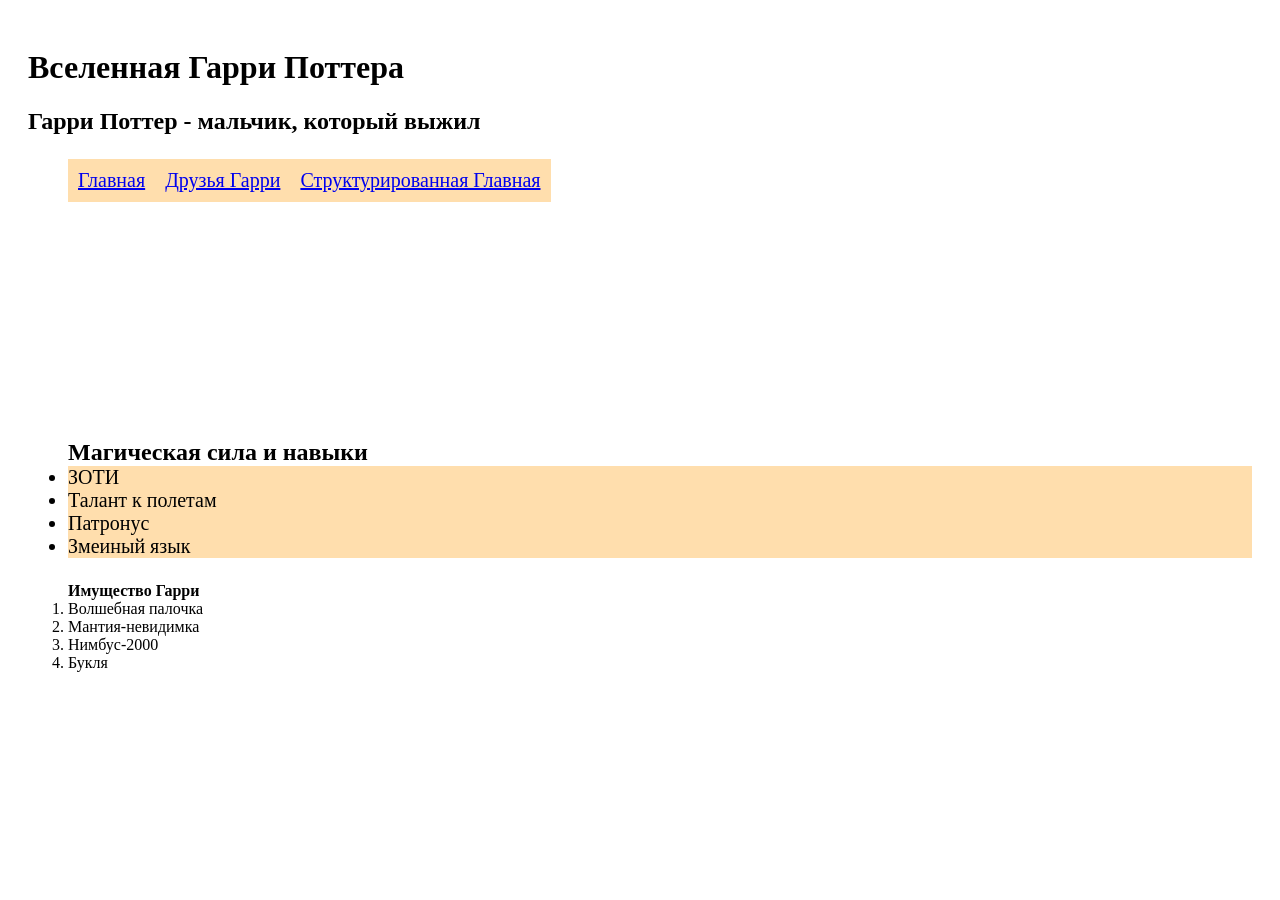
==== index.html @ 9962ed74 "init" ====
<!DOCTYPE html>
<html lang="en" class="no-js">
<head>
  <meta charset="UTF-8">
  <meta name="viewport" content="width=device-width">

  <title>Unique page title - My Site</title>

  <script type="module">
  </script>

  <link rel="stylesheet" href="style.css">
</head>

<body>
  
    <h1>Вселенная Гарри Поттера</h1>
    <h2>Гарри Поттер - мальчик, который выжил</h2>

    <ul class="hor_nav">
        <li class="nav_elem">
            <a href="index.html">Главная</a>
        </li>
        <li class="nav_elem">
            <a href="harry_friends.html">Друзья Гарри</a>
        </li>
        <li class="nav_elem">
            <a href="site_structure.html">Структурированная Главная</a>
        </li>
    </ul>

    <p>
        <b>Гарри Джеймс Поттер</b> <i>(англ. Harry James Potter)</i> — протагонист саги,
         одноклассник и лучший друг Рональда Уизли и Гермионы Грейнджер, член Золотого Трио.
          Самый знаменитый студент Хогвартса за последние 100 лет. Первый волшебник,
           которому удалось противостоять смертельному проклятью «Авада Кедавра», 
           благодаря чему он стал знаменитым и получил прозвище «Мальчик, Который Выжил».
            Героически сражался с лордом Волан-де-Мортом и его последователями Пожирателями смерти.
             Единственный, кому удалось остаться живым после шести поединков с Тёмным Лордом и кто,
              в конце концов, победил его. Обладатель специальной награды Хогвартса <u>«За заслуги
               перед школой»</u>, полученной в 1993 году за спасение школы от чудовища 
               Тайной комнаты — василиска.
    </p>

    <ul>
        <b>Магическая сила и навыки</b>
        <li>ЗОТИ</li>
        <li>Талант к полетам</li>
        <li>Патронус</li>
        <li>Змеиный язык</li>
    </ul>

    <ol>
        <b>Имущество Гарри</b>
        <li>Волшебная палочка</li>
        <li>Мантия-невидимка</li>
        <li>Нимбус-2000</li>
        <li>Букля</li>
    </ol>

  <script src="/assets/js/xy-polyfill.js" nomodule></script>
  <script src="/assets/js/script.js" type="module"></script>
</body>
</html>
---- style.css ----
body {
    background-image: url(https://i.pinimg.com/originals/4a/12/5f/4a125fe01468b836fe30c501af456d44.jpg?nii=t);
    background-size: cover;
    background-repeat: no-repeat;
    padding: 20px;
}

p {
    font-size: 24px ;
    margin: 20px;
    text-align: justify;
    color: white;
}

ul {
    font-size: 24px;
}

ul li {
    font-size: 20px;
    background: navajowhite;
}

.hor_nav {
    display: flex;
    list-style: none;
}

.nav_elem {
    padding: 10px;
}

#opac_ol {
    opacity: 0.5;
}

h2 {
    margin: auto;
}

div {
    margin-top: 2px;
    text-align: center;
}

#container {
    width: auto;
}

#header {
    background: peachpuff;
    height: 150px;
}

#navigation {
    background: papayawhip;
    height: 40px;
}

#content {
    background: bisque;
    float:left;
    width: 75%;
    height: 250px;
}

#sidebar {
    background: navajowhite;
    float: right;
    width: 25%;
    height: 250px;
}

#clear {
    clear: both;
}

#footer {
    margin-top: 4px;
    background: burlywood;
    height: 150px;
}
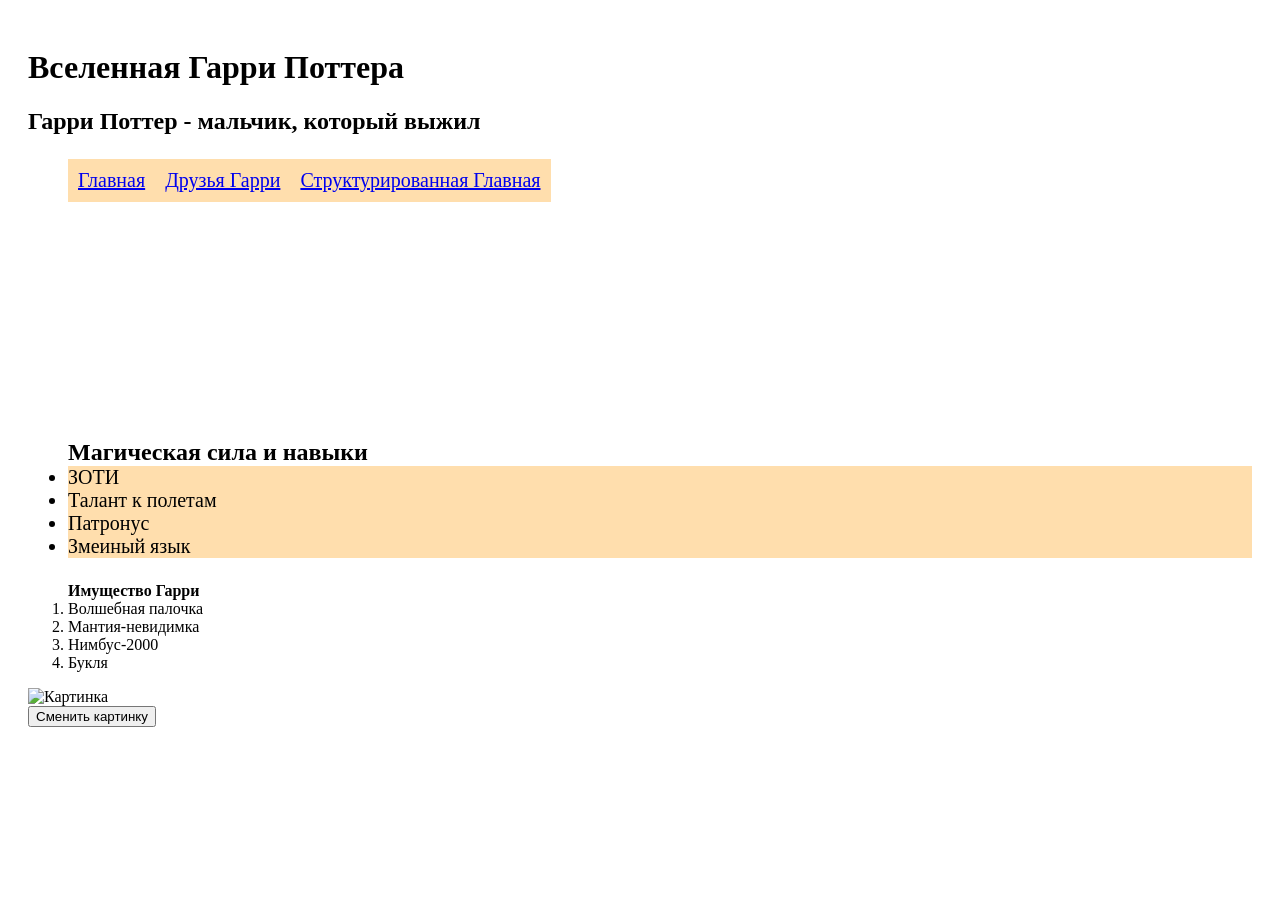
==== commit a3806414: "feat: pic change" ====
--- a/index.html
+++ b/index.html
@@ -58,6 +58,25 @@
         <li>Букля</li>
     </ol>
 
+    <img id="myImage" src="https://avatars.mds.yandex.net/get-kinopoisk-post-img/1374145/13418541db82848210f6b9a8dfc487b1/960" alt="Картинка" width="300">
+    <br>
+    <button onclick="toggleImage()">Сменить картинку</button>
+
+    <script>
+        let isFirst = true;
+
+        function toggleImage() {
+        const img = document.getElementById('myImage');
+        if (isFirst) {
+            img.src = "https://content.onliner.by/news/1400x5616/03c7fd649230d66c0c9a4f0462f39e96.jpg";
+        } else {
+            img.src = "https://avatars.mds.yandex.net/get-kinopoisk-post-img/1374145/13418541db82848210f6b9a8dfc487b1/960";
+        }
+        isFirst = !isFirst;     
+        }
+    </script>
+
+
   <script src="/assets/js/xy-polyfill.js" nomodule></script>
   <script src="/assets/js/script.js" type="module"></script>
 </body>
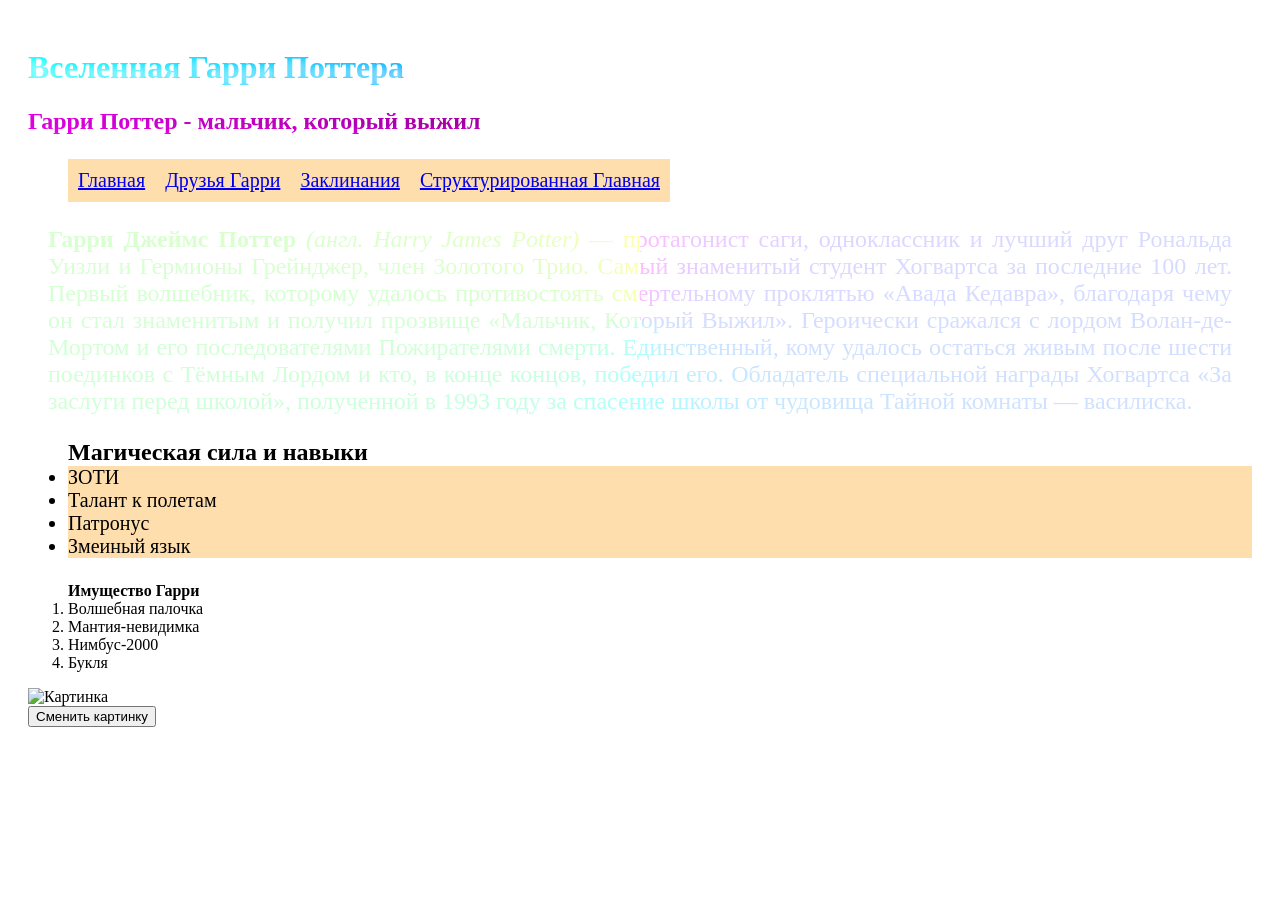
==== commit 5b477c74: "pairs 3-4" ====
--- a/index.html
+++ b/index.html
@@ -14,8 +14,8 @@
 
 <body>
   
-    <h1>Вселенная Гарри Поттера</h1>
-    <h2>Гарри Поттер - мальчик, который выжил</h2>
+    <h1 class="gradient_h1">Вселенная Гарри Поттера</h1>
+    <h2 class="gradient_h2">Гарри Поттер - мальчик, который выжил</h2>
 
     <ul class="hor_nav">
         <li class="nav_elem">
@@ -25,11 +25,14 @@
             <a href="harry_friends.html">Друзья Гарри</a>
         </li>
         <li class="nav_elem">
+            <a href="spells.html">Заклинания</a>
+        </li>
+        <li class="nav_elem">
             <a href="site_structure.html">Структурированная Главная</a>
         </li>
     </ul>
 
-    <p>
+    <p class="gradient_p">
         <b>Гарри Джеймс Поттер</b> <i>(англ. Harry James Potter)</i> — протагонист саги,
          одноклассник и лучший друг Рональда Уизли и Гермионы Грейнджер, член Золотого Трио.
           Самый знаменитый студент Хогвартса за последние 100 лет. Первый волшебник,
@@ -42,7 +45,7 @@
                Тайной комнаты — василиска.
     </p>
 
-    <ul>
+    <ul class="animated">
         <b>Магическая сила и навыки</b>
         <li>ЗОТИ</li>
         <li>Талант к полетам</li>
--- a/style.css
+++ b/style.css
@@ -1,5 +1,5 @@
 body {
-    background-image: url(https://i.pinimg.com/originals/4a/12/5f/4a125fe01468b836fe30c501af456d44.jpg?nii=t);
+    background-image: url(https://i.pinimg.com/originals/c1/92/0a/c1920a3a6629d6ef8e3a9e896575e8f0.webp?nii=t);
     background-size: cover;
     background-repeat: no-repeat;
     padding: 20px;
@@ -79,4 +79,75 @@
     margin-top: 4px;
     background: burlywood;
     height: 150px;
+}
+
+.gradient_h1 {
+    background-image: linear-gradient(to left, blue, cyan);
+    background-clip: text;
+    color:transparent; 
+    text-shadow: 0px 4px 10px rgba(255, 255, 255, 1)
+}
+
+.gradient_h2 {
+    background-image: radial-gradient(#880088, #FF00FF);
+    background-clip: text;
+    color:transparent;
+}
+
+.gradient_p {
+    background-image: conic-gradient(#FFBBFF, #AAFFFF, #FFFFAA);
+    background-clip: text;
+    color:transparent;
+}
+
+.rotated {
+    transform: rotate(30deg);
+}
+
+.translated {
+    transform: translate(150px, 30px);
+}
+
+.skewed {
+    transform: skew(45deg, 0deg);
+}
+
+li:hover {
+    background-color: aqua;
+}
+
+@keyframes bgColorAnimation {
+    from {
+        background-color: antiquewhite;
+    }
+    to {
+        background-color: #AAFFFF
+    }
+    
+}
+
+.animated {
+    animation-name: bgColorAnimation;
+    animation-duration: 5s;
+}
+
+table {
+    width: 70%;
+    margin-bottom: 20px;
+    border: 1px solid black;
+    border-collapse: collapse;
+}
+
+table th {
+    font-weight: bold;
+    padding: 5px;
+    background: gold;
+    border: 1px solid black;
+}
+
+table td {
+    border: 1px solid black;
+    padding: 5px;
+    background: wheat;
+    font-style: italic;
 }
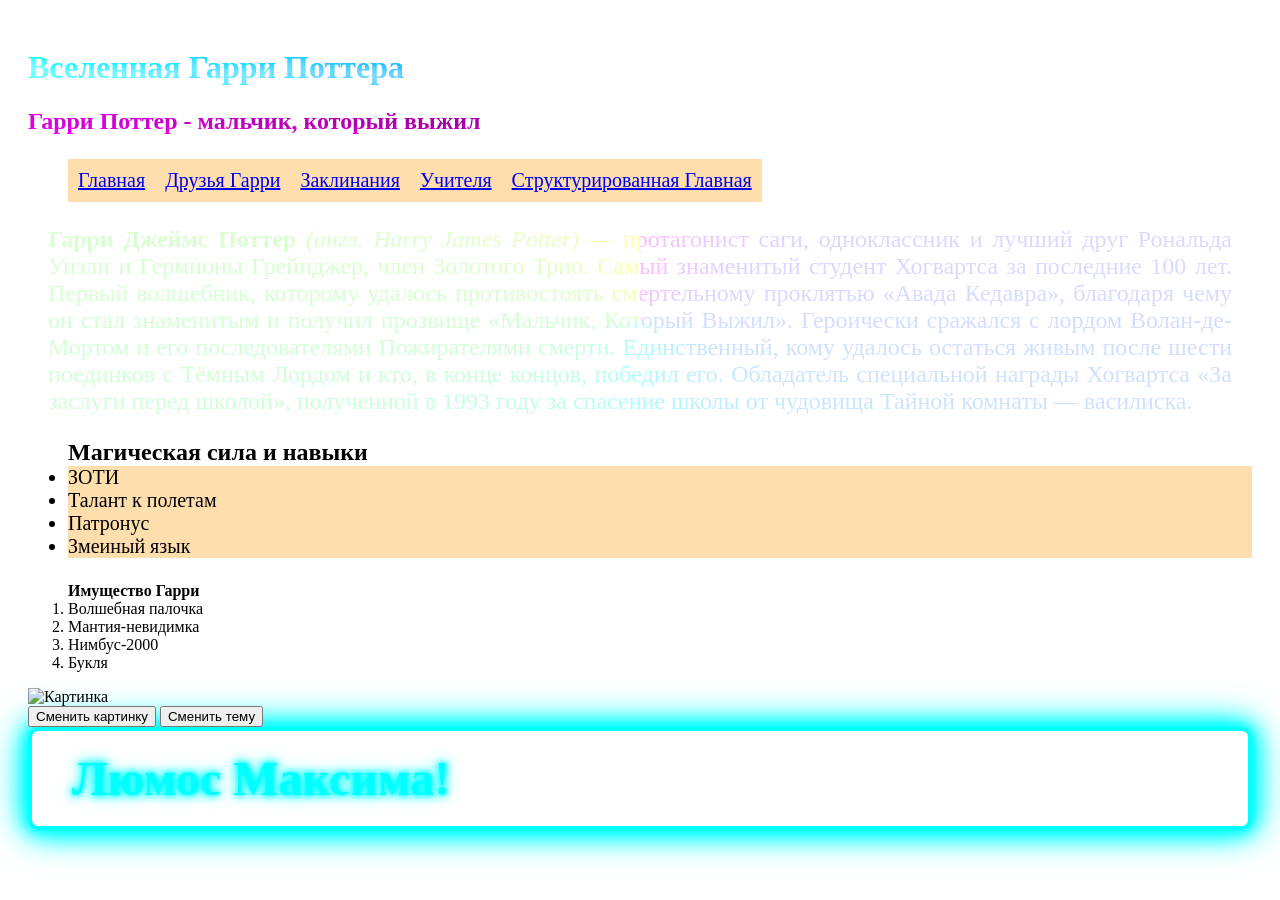
==== commit fb5ed3b9: "feat: lessons 5-6" ====
--- a/index.html
+++ b/index.html
@@ -26,6 +26,9 @@
         </li>
         <li class="nav_elem">
             <a href="spells.html">Заклинания</a>
+        </li>
+        <li class="nav_elem">
+            <a href="teachers.html">Учителя</a>
         </li>
         <li class="nav_elem">
             <a href="site_structure.html">Структурированная Главная</a>
@@ -65,6 +68,8 @@
     <br>
     <button onclick="toggleImage()">Сменить картинку</button>
 
+    <button onclick="changeTheme()">Сменить тему</button>
+
     <script>
         let isFirst = true;
 
@@ -77,7 +82,20 @@
         }
         isFirst = !isFirst;     
         }
+
+        function changeTheme() {
+            if (document.body.classList.contains('dark')) {
+                document.body.classList.remove('dark');
+                document.body.classList.add('light');
+            }
+            else {
+                document.body.classList.remove('light');
+                document.body.classList.add('dark');
+            }
+        }
     </script>
+
+    <h2 class="neon_text">Люмос Максима!</h2>
 
 
   <script src="/assets/js/xy-polyfill.js" nomodule></script>
--- a/style.css
+++ b/style.css
@@ -3,6 +3,15 @@
     background-size: cover;
     background-repeat: no-repeat;
     padding: 20px;
+}
+
+body.light {
+    background-image: url(https://i.pinimg.com/originals/c1/92/0a/c1920a3a6629d6ef8e3a9e896575e8f0.webp?nii=t);
+    
+}
+
+body.dark {
+    background-image: url(https://i.pinimg.com/originals/d0/3c/a9/d03ca956e5f0c247ce8c78c5381d681a.png?nii=t);
 }
 
 p {
@@ -150,4 +159,46 @@
     padding: 5px;
     background: wheat;
     font-style: italic;
-}+}
+
+.center_elems {
+    display: flex;             
+    justify-content: center;  
+    gap: 30px;                 
+    flex-wrap: wrap;           
+}
+
+.center_elems > div {
+    text-align: center;        
+}
+
+.center_elems img {
+    display: block;            
+    margin: 0 auto 10px auto;  
+    border-radius: 12px;       
+}
+
+.neon_text {
+    font-size: 3em;
+    padding: 20px 40px;
+    color: #00ffff;
+    border: 4px solid #00ffff;
+    border-radius: 10px;
+    box-shadow: 0 0 10px #00ffff,
+        0 0 20px #00ffff,
+        0 0 30px #00ffff,
+        0 0 40px #00ffff;   
+    text-shadow: 0 0 5px #00ffff,
+        0 0 10px #00ffff,
+        0 0 15px #00ffff;
+}
+
+.neon_text:hover {
+    box-shadow: 0 0 20px #00ffff,
+        0 0 30px #00ffff,
+        0 0 40px #00ffff,
+        0 0 50px #00ffff;   
+    text-shadow: 0 0 10px #00ffff,
+        0 0 20px #00ffff,
+        0 0 30px #00ffff;
+}
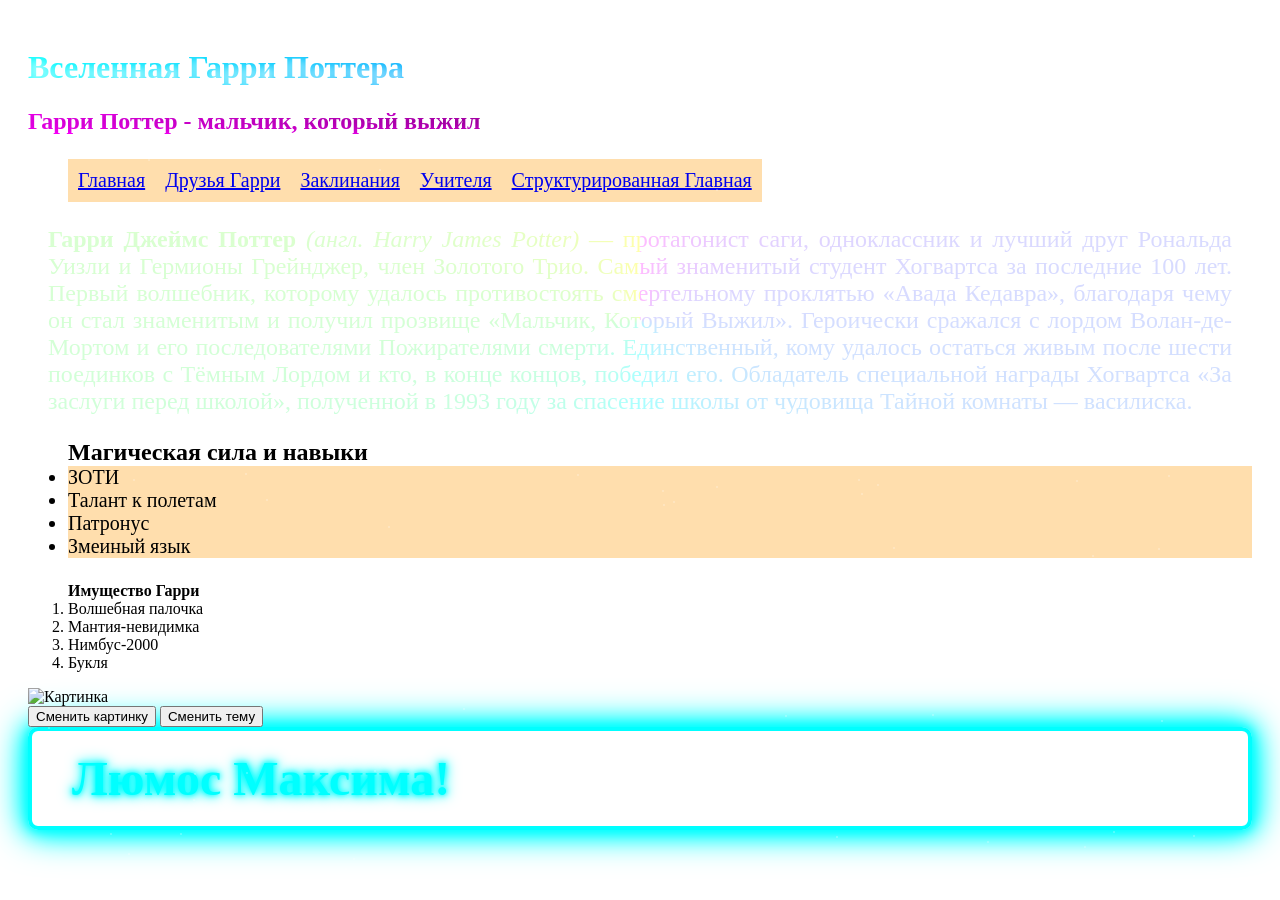
==== commit a97094b8: "feat: lessons 7-8" ====
--- a/index.html
+++ b/index.html
@@ -93,6 +93,16 @@
                 document.body.classList.add('dark');
             }
         }
+
+        const starsCount = 150;
+            for (let i = 0; i < starsCount; i++) {
+                const star = document.createElement('div');
+                star.className = 'star';
+                star.style.top = Math.random() * window.innerHeight + 'px';
+                star.style.left = Math.random() * window.innerWidth + 'px';
+                star.style.animationDelay = Math.random() * 2 + 's';
+                document.body.appendChild(star);
+            }
     </script>
 
     <h2 class="neon_text">Люмос Максима!</h2>
--- a/style.css
+++ b/style.css
@@ -202,3 +202,43 @@
         0 0 20px #00ffff,
         0 0 30px #00ffff;
 }
+
+.magic-button {
+    font-size: 24px;
+    padding: 15px 30px;
+    border: none;
+    border-radius: 50px;
+    background-color: darkorchid;
+    color: #FFFFAA;
+    transition: all 0.3s ease;
+    display: flex;
+    align-items: center;
+    gap: 10px;
+}
+
+.magic-button:hover {
+    transform: scale(1.05);
+}
+
+.magic {
+    font-size: 28px;
+}
+
+.star {
+    position: absolute;
+    width: 2px;
+    height: 2px;
+    background: white;
+    border-radius: 50%;
+    opacity: 0.3;
+    animation: blink 1.5s infinite alternate;
+}
+
+@keyframes blink {
+    from {
+        opacity: 0.2;
+    }
+    to {
+        opacity: 1;
+    }
+}
